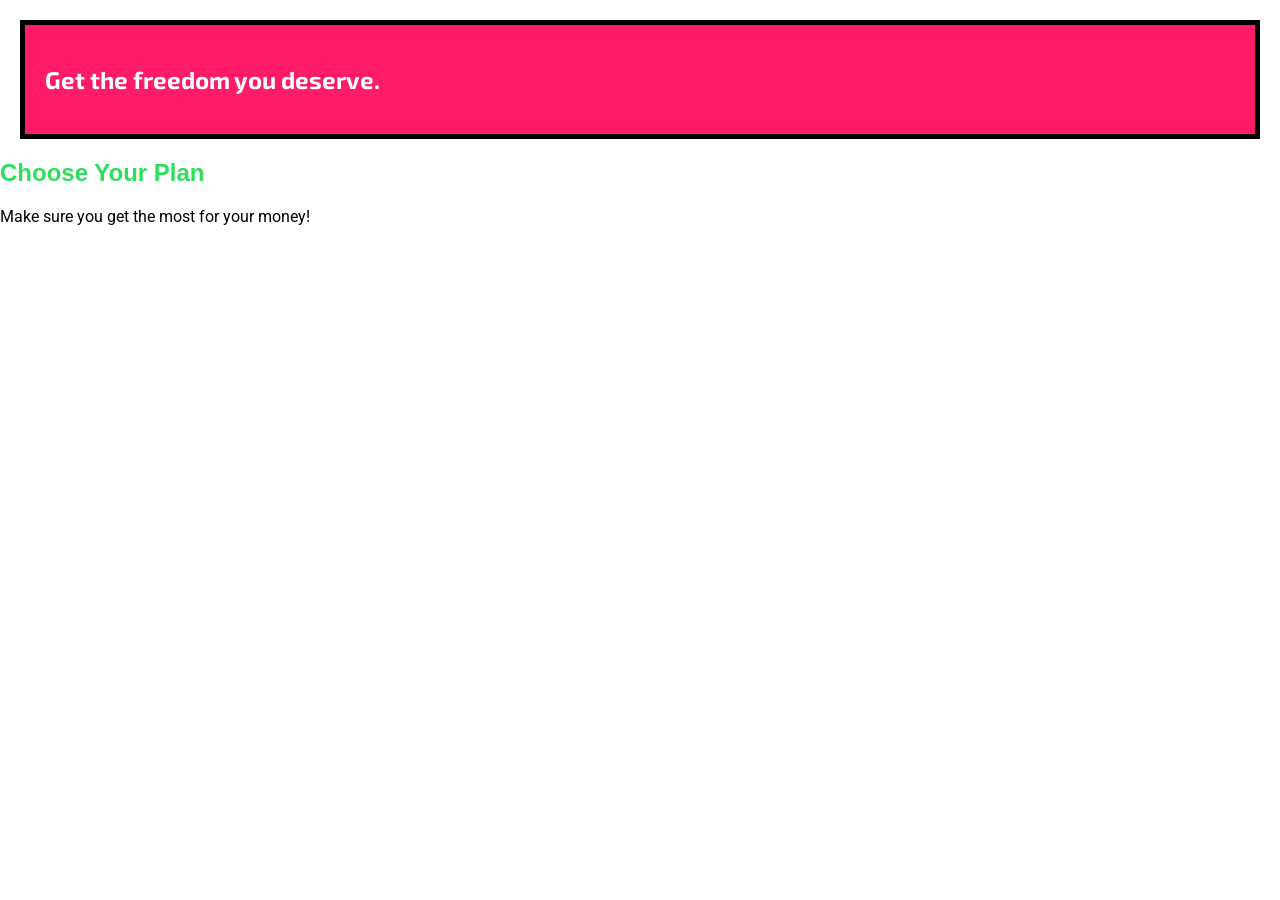
==== 2_Diving_Deeper _CSS/index.html @ 69391b5c "added new" ====
<!DOCTYPE html>
<html lang="en">

<head>
    <meta charset="UTF-8">
    <meta http-equiv="X-UA-Compatible" content="ie=edge">
    <title>uHost</title>
    <link rel="shortcut icon" href="favicon.png">
    <link rel="preconnect" href="https://fonts.googleapis.com">
    <link rel="preconnect" href="https://fonts.gstatic.com" crossorigin>
    <link href="https://fonts.googleapis.com/css2?family=Exo+2:wght@600&family=Roboto:ital,wght@0,100..900;1,100..900&display=swap" rel="stylesheet">
    <link rel="stylesheet" href="main.css">
</head>

<body>
    <main>
        <section id="product-overview">
            <h1>Get the freedom you deserve.</h1>
        </section>
        <section id="plans">
            <h1 class="section-title">Choose Your Plan</h1>
            <!-- correct way to write classes and ids:- class="section-title" -->
            <p>Make sure you get the most for your money!</p>
        </section>
    </main>
</body>

</html>
---- 2_Diving_Deeper _CSS/main.css ----
body {
    font-family: "Roboto", sans-serif;
    margin: 0;
}

#product-overview {
    background: #ff1b68;
    padding: 20px;
    border: 5px #000000 solid;
    margin: 20px;
}

.section-title {
    color: #2ddf5c;
}

#product-overview h1 {
    color: white;
    font-family: "Exo 2", sans-serif;
}

h1 {
    font-family: sans-serif;
}
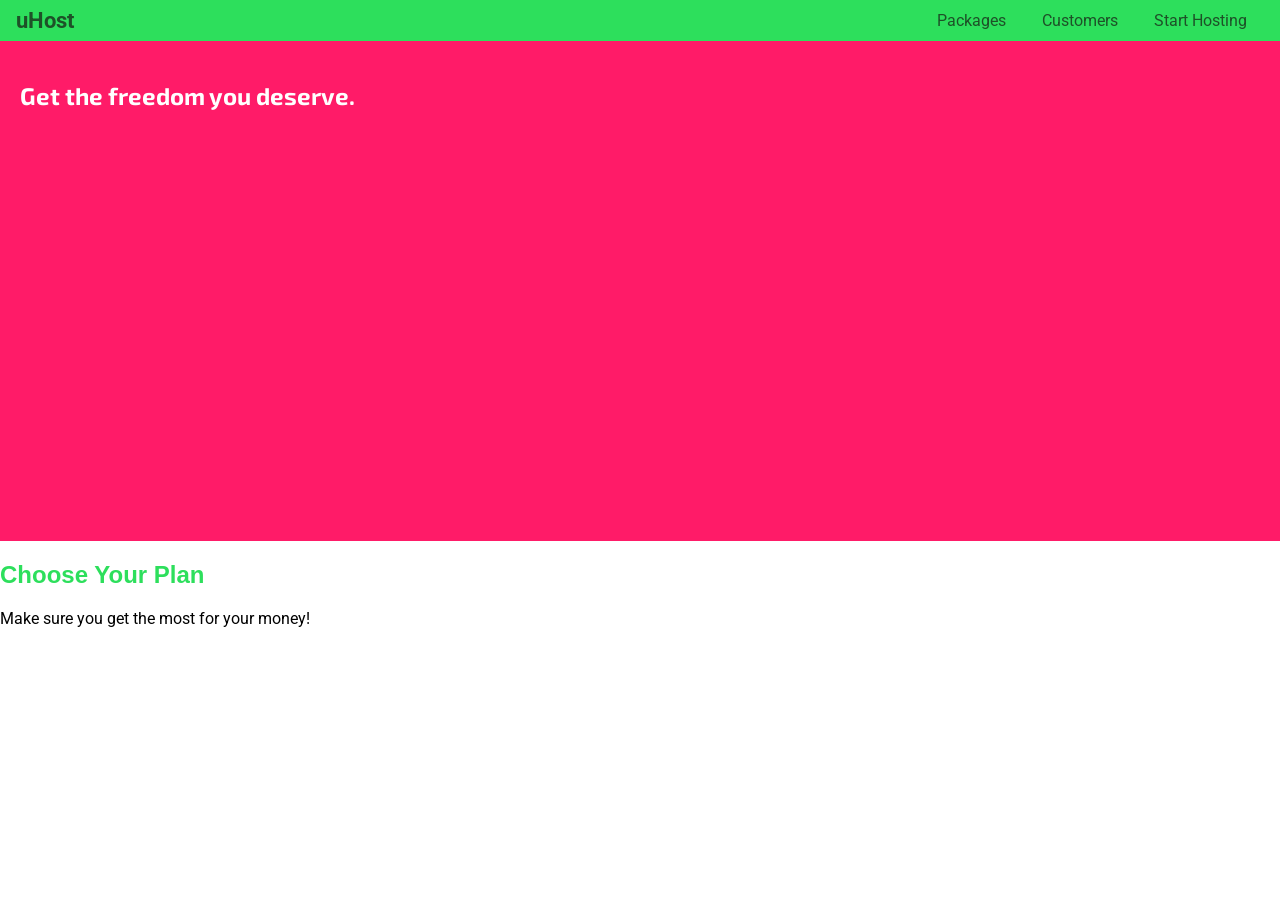
==== commit 307af986: "added header" ====
--- a/2_Diving_Deeper _CSS/index.html
+++ b/2_Diving_Deeper _CSS/index.html
@@ -13,6 +13,26 @@
 </head>
 
 <body>
+    <header class="main-header">
+        <div>
+            <a href="index.html" class="main-header_brand">
+                uHost
+            </a>
+        </div>
+        <nav class="main-nav">
+            <ul class="main-nav_items">
+                <li class="main-nav_item">
+                    <a href="packages/index.html">Packages</a>
+                </li>
+                <li class="main-nav_item">
+                    <a href="customers/index.html">Customers</a>
+                </li>
+                <li class="main-nav_item">
+                    <a href="start-hosting/index.html">Start Hosting</a>
+                </li>
+            </ul>
+        </nav>
+    </header>
     <main>
         <section id="product-overview">
             <h1>Get the freedom you deserve.</h1>
--- a/2_Diving_Deeper _CSS/main.css
+++ b/2_Diving_Deeper _CSS/main.css
@@ -1,3 +1,9 @@
+* {
+    box-sizing: border-box;
+    /* in border-box: padding and border are include inside content box 
+    otherwise in content box these are not included in content box */
+}
+
 body {
     font-family: "Roboto", sans-serif;
     margin: 0;
@@ -5,9 +11,12 @@
 
 #product-overview {
     background: #ff1b68;
+    width: 100%;
+    height: 500px;
     padding: 20px;
-    border: 5px #000000 solid;
-    margin: 20px;
+    /* border: 5px #000000 solid;
+    margin: 20px; */
+    /* by default box-sizing: content box to implement on the entire page we use universal selector */
 }
 
 .section-title {
@@ -21,4 +30,53 @@
 
 h1 {
     font-family: sans-serif;
+}
+
+.main-header {
+    background-color: #2ddf5c;
+    width: 100%;
+    padding: 8px 16px;
+}
+
+.main-header > div {
+    display: inline-block;
+    vertical-align: middle;
+}
+
+.main-header_brand {
+    color: #1E5128;
+    text-decoration: none;
+    font-weight: bold;
+    font-size: 22px;
+}
+
+.main-nav {
+    display: inline-block;
+    text-align: right;
+    width: calc(100% - 63px);
+    vertical-align: middle;
+}
+
+.main-nav_items {
+    margin: 0;
+    padding: 0;
+    list-style: none;
+}
+
+.main-nav_item {
+    display: inline-block;
+    margin: 0 16px;
+}
+
+.main-nav_item a {
+    color: #1E5128;
+    text-decoration: none;
+}
+
+.main-nav_item a:hover {
+    color: #ffffff;
+}
+
+.main-nav_item a:active {
+    color: #ffffff;
 }
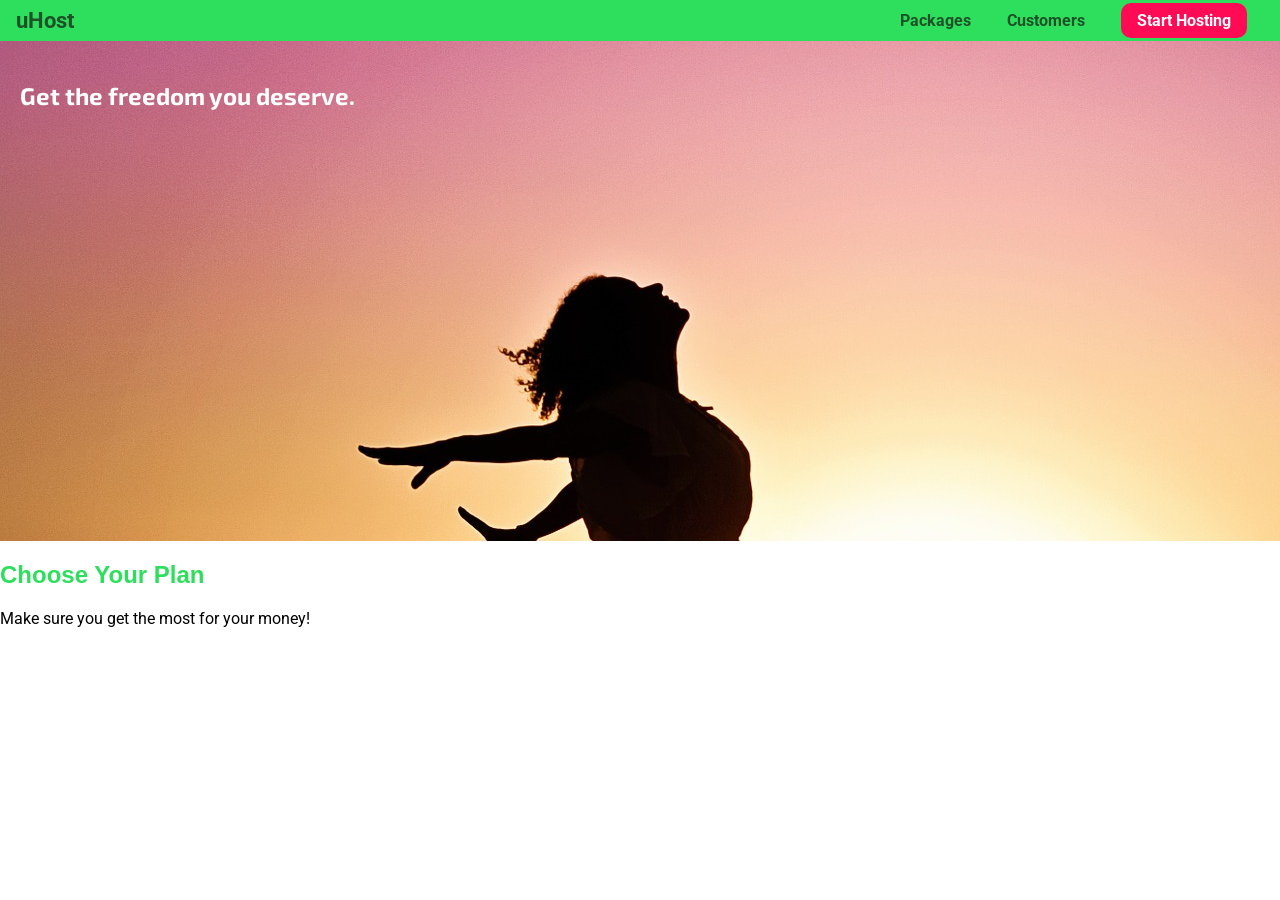
==== commit 8cbde43e: "added background image" ====
--- a/2_Diving_Deeper _CSS/index.html
+++ b/2_Diving_Deeper _CSS/index.html
@@ -27,7 +27,7 @@
                 <li class="main-nav_item">
                     <a href="customers/index.html">Customers</a>
                 </li>
-                <li class="main-nav_item">
+                <li class="main-nav_item main-nav_item-cta">
                     <a href="start-hosting/index.html">Start Hosting</a>
                 </li>
             </ul>
--- a/2_Diving_Deeper _CSS/main.css
+++ b/2_Diving_Deeper _CSS/main.css
@@ -10,7 +10,7 @@
 }
 
 #product-overview {
-    background: #ff1b68;
+    background: url(./freedom.jpg);
     width: 100%;
     height: 500px;
     padding: 20px;
@@ -71,12 +71,26 @@
 .main-nav_item a {
     color: #1E5128;
     text-decoration: none;
+    font-weight: bold;
+    padding-bottom: 2px;
 }
 
-.main-nav_item a:hover {
+.main-nav_item a:hover,
+.main-nav_item a:active {
     color: #ffffff;
+    border-bottom: 3px solid #ffffff;
 }
 
-.main-nav_item a:active {
+.main-nav_item-cta a {
     color: #ffffff;
+    background-color: #FF0B55;
+    padding: 8px 16px;
+    border-radius: 10px;
+}
+
+.main-nav_item-cta a:hover,
+.main-nav_item-cta a:active {
+    color: #FF0B55;
+    background-color: #ffffff;
+    border: none;
 }
